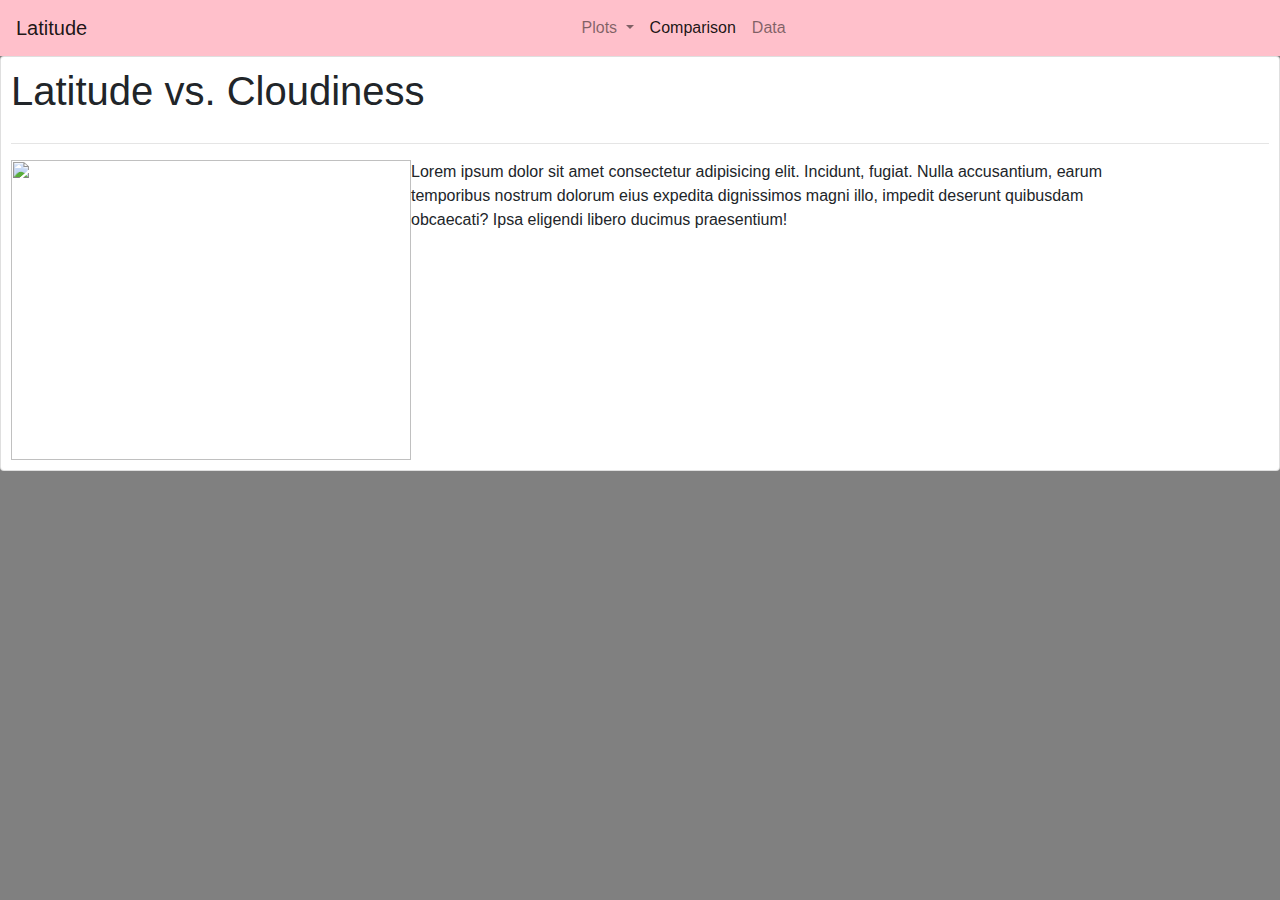
==== cloudy.html @ e97f6f37 "html files" ====
<!DOCTYPE html>
<html lang="en">

<head>
    <meta charset="UTF-8">
    <meta name="viewport" content="width=device-width, initial-scale=1.0">
    <meta http-equiv="X-UA-Compatible" content="ie=edge">
    <title>Document</title>
    <link rel="stylesheet" href="https://stackpath.bootstrapcdn.com/bootstrap/4.3.1/css/bootstrap.min.css"
        integrity="sha384-ggOyR0iXCbMQv3Xipma34MD+dH/1fQ784/j6cY/iJTQUOhcWr7x9JvoRxT2MZw1T" crossorigin="anonymous">
    <link rel="stylesheet" href="style.css">
</head>

<body style = "background-color: gray">
    <nav class="navbar navbar-expand-lg navbar-light" style = "background-color: pink">
        <a class="navbar-brand"
            href="file:///Users/hayleyjellison/Desktop/DataViz/demo/UT-MCB-DATA-PT-07-2019-U-C/homework-instructions/11-Web/Instructions/Web-Design-Challenge-2/WebVisualizations/index.html#">Latitude</a>
        <button class="navbar-toggler" type="button" data-toggle="collapse" data-target="#navbarSupportedContent"
            aria-controls="navbarSupportedContent" aria-expanded="false" aria-label="Toggle navigation">
            <span class="navbar-toggler-icon"></span>
        </button>

        <div class="collapse navbar-collapse mx-auto" id="navbarSupportedContent">
            <ul class="navbar-nav mx-auto">
                <li class="nav-item dropdown">
                    <a class="nav-link dropdown-toggle"
                        href="file:///Users/hayleyjellison/Desktop/DataViz/demo/UT-MCB-DATA-PT-07-2019-U-C/homework-instructions/11-Web/Instructions/Web-Design-Challenge-2/WebVisualizations/index.html#"
                        id="navbarDropdown" role="button" data-toggle="dropdown" aria-haspopup="true"
                        aria-expanded="false">
                        Plots
                    </a>
                    <div class="dropdown-menu" aria-labelledby="navbarDropdown">
                        <a class="dropdown-item"
                            href="file:///Users/hayleyjellison/Desktop/DataViz/demo/UT-MCB-DATA-PT-07-2019-U-C/homework-instructions/11-Web/Instructions/Web-Design-Challenge-2/WebVisualizations/maxtemp.html">Latitude
                            vs. Max Temp.</a>
                        <a class="dropdown-item"
                            href="file:///Users/hayleyjellison/Desktop/DataViz/demo/UT-MCB-DATA-PT-07-2019-U-C/homework-instructions/11-Web/Instructions/Web-Design-Challenge-2/WebVisualizations/humid.html">Latitude
                            vs. Humidity</a>
                        <a class="dropdown-item"
                            href="file:///Users/hayleyjellison/Desktop/DataViz/demo/UT-MCB-DATA-PT-07-2019-U-C/homework-instructions/11-Web/Instructions/Web-Design-Challenge-2/WebVisualizations/cloudy.html">Latitude
                            vs. Cloudiness</a>
                        <a class="dropdown-item"
                            href="file:///Users/hayleyjellison/Desktop/DataViz/demo/UT-MCB-DATA-PT-07-2019-U-C/homework-instructions/11-Web/Instructions/Web-Design-Challenge-2/WebVisualizations/wind.html">Latitude
                            vs. Wind Speed</a>
                    </div>
                </li>
                <li class="nav-item active">
                    <a class="nav-link" href="file:///Users/hayleyjellison/Desktop/DataViz/demo/UT-MCB-DATA-PT-07-2019-U-C/homework-instructions/11-Web/Instructions/Web-Design-Challenge-2/WebVisualizations/compare.html">Comparison <span class="sr-only">(current)</span></a>
                </li>
                <li class="nav-item">
                    <a class="nav-link"
                        href="file:///Users/hayleyjellison/Desktop/DataViz/demo/UT-MCB-DATA-PT-07-2019-U-C/homework-instructions/11-Web/Instructions/Web-Design-Challenge-2/WebVisualizations/data.html">Data</a>
                </li>
            </ul>
        </div>
    </nav>
    <div class="card">
            <h1 class="card-title">Latitude vs. Cloudiness</h1>
            <hr>
          <div class="row">
            <div class="col-lg-11 col-sm-5 col-md-7 col-xs-4">
              <img src="/Users/hayleyjellison/Desktop/DataViz/demo/UT-MCB-DATA-PT-07-2019-U-C/homework-instructions/11-Web/Instructions/Web-Design-Challenge-2/WebVisualizations/Fig3.png" align = "left" width = "400" height = "300" alt="">
              <p>
              Lorem ipsum dolor sit amet consectetur adipisicing elit. Incidunt, fugiat. Nulla accusantium, earum temporibus nostrum dolorum eius expedita dignissimos magni illo, impedit deserunt quibusdam obcaecati? Ipsa eligendi libero ducimus praesentium!
              </p>
            </div>
          </div>
        </div>
</body>

</html>
---- style.css ----
/* .topnav-right {
    float: right;
}

.nav-link {
    float:right;
}

.collapse {
    float:right;
    margin-left: 100px;
}

.navbar-brand {
    background: pink;
    padding: 5px;
}

.dropdown-menu {
    float: right;
} */

/* .col-2 {
    width: 50%;
    padding: 5px;
} */

/* .row {
    padding: 5px;
    margin: 5px;
  }

.column {
    float: left;
    width: 33.33%;
    padding: 5px;
  }

.float-right {
    float: right;
}

.float-left {
    float: left;
}
*/
.card {
    padding: 10px;
    margin: auto;
} 

.col-7 {
    margin-right:10px;
    margin-left: -30px;
    margin-top: 20px;
}

.float-right {
    margin-right:-10px;
    margin-left: 30px;
    margin-top: 20px;
}

.container {
    background-color: pink;
}

.carousel {
    margin-right: -1000px;
    margin-left: 20px;
    margin-top: 5px;
}
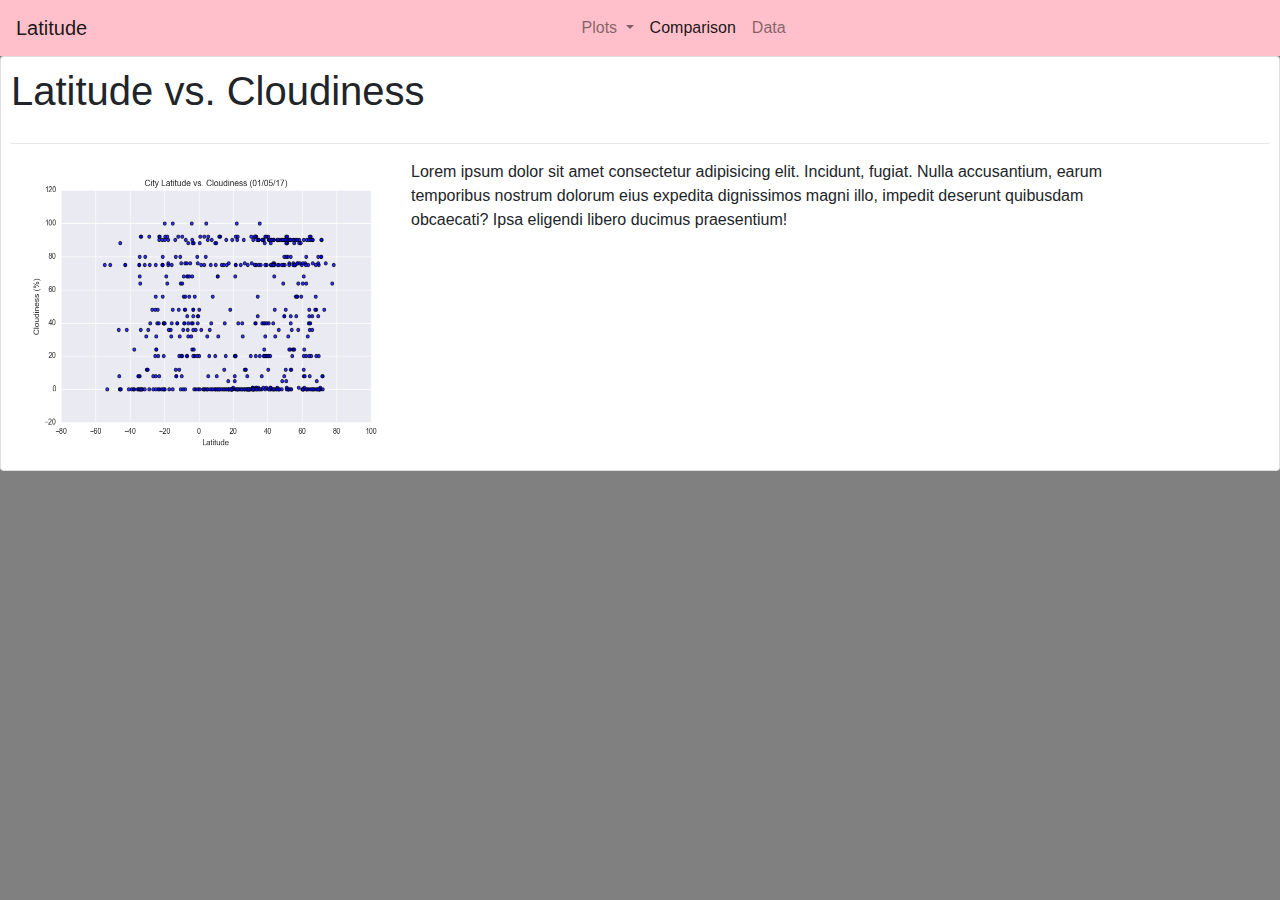
==== commit 3a84902b: "html files" ====
--- a/cloudy.html
+++ b/cloudy.html
@@ -14,7 +14,7 @@
 <body style = "background-color: gray">
     <nav class="navbar navbar-expand-lg navbar-light" style = "background-color: pink">
         <a class="navbar-brand"
-            href="file:///Users/hayleyjellison/Desktop/DataViz/demo/UT-MCB-DATA-PT-07-2019-U-C/homework-instructions/11-Web/Instructions/Web-Design-Challenge-2/WebVisualizations/index.html#">Latitude</a>
+            href="file:///Users/hayleyjellison/Desktop/DataViz/demo/UT-MCB-DATA-PT-07-2019-U-C/homework-instructions/11-Web/Instructions/Web-Design-Challenge-2/index.html#">Latitude</a>
         <button class="navbar-toggler" type="button" data-toggle="collapse" data-target="#navbarSupportedContent"
             aria-controls="navbarSupportedContent" aria-expanded="false" aria-label="Toggle navigation">
             <span class="navbar-toggler-icon"></span>
@@ -24,32 +24,32 @@
             <ul class="navbar-nav mx-auto">
                 <li class="nav-item dropdown">
                     <a class="nav-link dropdown-toggle"
-                        href="file:///Users/hayleyjellison/Desktop/DataViz/demo/UT-MCB-DATA-PT-07-2019-U-C/homework-instructions/11-Web/Instructions/Web-Design-Challenge-2/WebVisualizations/index.html#"
+                        href="file:///Users/hayleyjellison/Desktop/DataViz/demo/UT-MCB-DATA-PT-07-2019-U-C/homework-instructions/11-Web/Instructions/Web-Design-Challenge-2/index.html#"
                         id="navbarDropdown" role="button" data-toggle="dropdown" aria-haspopup="true"
                         aria-expanded="false">
                         Plots
                     </a>
                     <div class="dropdown-menu" aria-labelledby="navbarDropdown">
                         <a class="dropdown-item"
-                            href="file:///Users/hayleyjellison/Desktop/DataViz/demo/UT-MCB-DATA-PT-07-2019-U-C/homework-instructions/11-Web/Instructions/Web-Design-Challenge-2/WebVisualizations/maxtemp.html">Latitude
+                            href="file:///Users/hayleyjellison/Desktop/DataViz/demo/UT-MCB-DATA-PT-07-2019-U-C/homework-instructions/11-Web/Instructions/Web-Design-Challenge-2/maxtemp.html">Latitude
                             vs. Max Temp.</a>
                         <a class="dropdown-item"
-                            href="file:///Users/hayleyjellison/Desktop/DataViz/demo/UT-MCB-DATA-PT-07-2019-U-C/homework-instructions/11-Web/Instructions/Web-Design-Challenge-2/WebVisualizations/humid.html">Latitude
+                            href="file:///Users/hayleyjellison/Desktop/DataViz/demo/UT-MCB-DATA-PT-07-2019-U-C/homework-instructions/11-Web/Instructions/Web-Design-Challenge-2/humid.html">Latitude
                             vs. Humidity</a>
                         <a class="dropdown-item"
-                            href="file:///Users/hayleyjellison/Desktop/DataViz/demo/UT-MCB-DATA-PT-07-2019-U-C/homework-instructions/11-Web/Instructions/Web-Design-Challenge-2/WebVisualizations/cloudy.html">Latitude
+                            href="file:///Users/hayleyjellison/Desktop/DataViz/demo/UT-MCB-DATA-PT-07-2019-U-C/homework-instructions/11-Web/Instructions/Web-Design-Challenge-2/cloudy.html">Latitude
                             vs. Cloudiness</a>
                         <a class="dropdown-item"
-                            href="file:///Users/hayleyjellison/Desktop/DataViz/demo/UT-MCB-DATA-PT-07-2019-U-C/homework-instructions/11-Web/Instructions/Web-Design-Challenge-2/WebVisualizations/wind.html">Latitude
+                            href="file:///Users/hayleyjellison/Desktop/DataViz/demo/UT-MCB-DATA-PT-07-2019-U-C/homework-instructions/11-Web/Instructions/Web-Design-Challenge-2/wind.html">Latitude
                             vs. Wind Speed</a>
                     </div>
                 </li>
                 <li class="nav-item active">
-                    <a class="nav-link" href="file:///Users/hayleyjellison/Desktop/DataViz/demo/UT-MCB-DATA-PT-07-2019-U-C/homework-instructions/11-Web/Instructions/Web-Design-Challenge-2/WebVisualizations/compare.html">Comparison <span class="sr-only">(current)</span></a>
+                    <a class="nav-link" href="file:///Users/hayleyjellison/Desktop/DataViz/demo/UT-MCB-DATA-PT-07-2019-U-C/homework-instructions/11-Web/Instructions/Web-Design-Challenge-2/compare.html">Comparison <span class="sr-only">(current)</span></a>
                 </li>
                 <li class="nav-item">
                     <a class="nav-link"
-                        href="file:///Users/hayleyjellison/Desktop/DataViz/demo/UT-MCB-DATA-PT-07-2019-U-C/homework-instructions/11-Web/Instructions/Web-Design-Challenge-2/WebVisualizations/data.html">Data</a>
+                        href="file:///Users/hayleyjellison/Desktop/DataViz/demo/UT-MCB-DATA-PT-07-2019-U-C/homework-instructions/11-Web/Instructions/Web-Design-Challenge-2/data.html">Data</a>
                 </li>
             </ul>
         </div>
@@ -59,7 +59,7 @@
             <hr>
           <div class="row">
             <div class="col-lg-11 col-sm-5 col-md-7 col-xs-4">
-              <img src="/Users/hayleyjellison/Desktop/DataViz/demo/UT-MCB-DATA-PT-07-2019-U-C/homework-instructions/11-Web/Instructions/Web-Design-Challenge-2/WebVisualizations/Fig3.png" align = "left" width = "400" height = "300" alt="">
+              <img src="Fig3.png" align = "left" width = "400" height = "300" alt="">
               <p>
               Lorem ipsum dolor sit amet consectetur adipisicing elit. Incidunt, fugiat. Nulla accusantium, earum temporibus nostrum dolorum eius expedita dignissimos magni illo, impedit deserunt quibusdam obcaecati? Ipsa eligendi libero ducimus praesentium!
               </p>
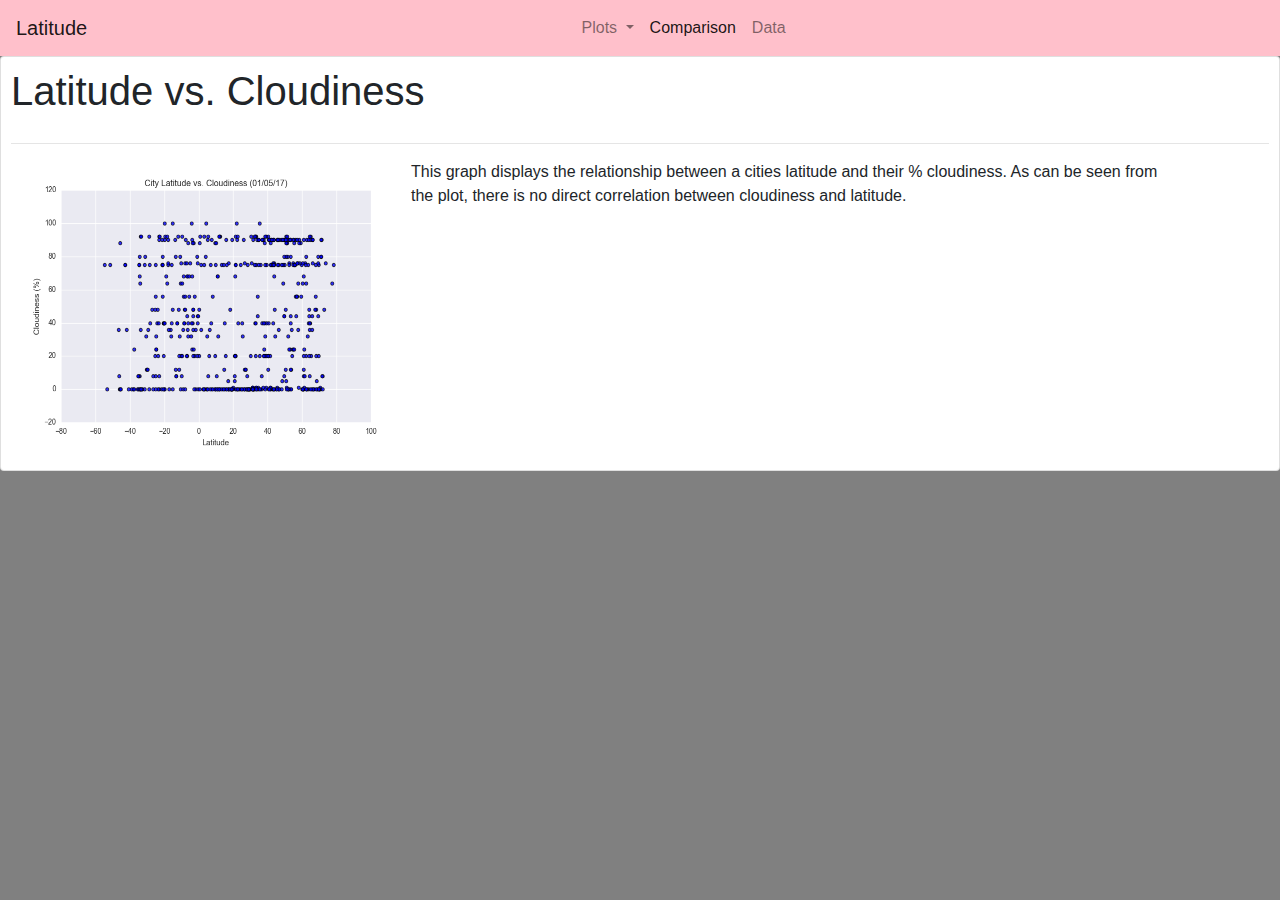
==== commit adcc4e36: "html files" ====
--- a/cloudy.html
+++ b/cloudy.html
@@ -11,10 +11,9 @@
     <link rel="stylesheet" href="style.css">
 </head>
 
-<body style = "background-color: gray">
-    <nav class="navbar navbar-expand-lg navbar-light" style = "background-color: pink">
-        <a class="navbar-brand"
-            href="file:///Users/hayleyjellison/Desktop/DataViz/demo/UT-MCB-DATA-PT-07-2019-U-C/homework-instructions/11-Web/Instructions/Web-Design-Challenge-2/index.html#">Latitude</a>
+<body style="background-color: gray">
+    <nav class="navbar navbar-expand-lg navbar-light" style="background-color: pink">
+        <a class="navbar-brand" href="index.html#">Latitude</a>
         <button class="navbar-toggler" type="button" data-toggle="collapse" data-target="#navbarSupportedContent"
             aria-controls="navbarSupportedContent" aria-expanded="false" aria-label="Toggle navigation">
             <span class="navbar-toggler-icon"></span>
@@ -23,49 +22,42 @@
         <div class="collapse navbar-collapse mx-auto" id="navbarSupportedContent">
             <ul class="navbar-nav mx-auto">
                 <li class="nav-item dropdown">
-                    <a class="nav-link dropdown-toggle"
-                        href="file:///Users/hayleyjellison/Desktop/DataViz/demo/UT-MCB-DATA-PT-07-2019-U-C/homework-instructions/11-Web/Instructions/Web-Design-Challenge-2/index.html#"
-                        id="navbarDropdown" role="button" data-toggle="dropdown" aria-haspopup="true"
-                        aria-expanded="false">
+                    <a class="nav-link dropdown-toggle" href="#" id="navbarDropdown" role="button"
+                        data-toggle="dropdown" aria-haspopup="true" aria-expanded="false">
                         Plots
                     </a>
                     <div class="dropdown-menu" aria-labelledby="navbarDropdown">
-                        <a class="dropdown-item"
-                            href="file:///Users/hayleyjellison/Desktop/DataViz/demo/UT-MCB-DATA-PT-07-2019-U-C/homework-instructions/11-Web/Instructions/Web-Design-Challenge-2/maxtemp.html">Latitude
+                        <a class="dropdown-item" href="maxtemp.html">Latitude
                             vs. Max Temp.</a>
-                        <a class="dropdown-item"
-                            href="file:///Users/hayleyjellison/Desktop/DataViz/demo/UT-MCB-DATA-PT-07-2019-U-C/homework-instructions/11-Web/Instructions/Web-Design-Challenge-2/humid.html">Latitude
+                        <a class="dropdown-item" href="humid.html">Latitude
                             vs. Humidity</a>
-                        <a class="dropdown-item"
-                            href="file:///Users/hayleyjellison/Desktop/DataViz/demo/UT-MCB-DATA-PT-07-2019-U-C/homework-instructions/11-Web/Instructions/Web-Design-Challenge-2/cloudy.html">Latitude
+                        <a class="dropdown-item" href="cloudy.html">Latitude
                             vs. Cloudiness</a>
-                        <a class="dropdown-item"
-                            href="file:///Users/hayleyjellison/Desktop/DataViz/demo/UT-MCB-DATA-PT-07-2019-U-C/homework-instructions/11-Web/Instructions/Web-Design-Challenge-2/wind.html">Latitude
+                        <a class="dropdown-item" href="wind.html">Latitude
                             vs. Wind Speed</a>
                     </div>
                 </li>
                 <li class="nav-item active">
-                    <a class="nav-link" href="file:///Users/hayleyjellison/Desktop/DataViz/demo/UT-MCB-DATA-PT-07-2019-U-C/homework-instructions/11-Web/Instructions/Web-Design-Challenge-2/compare.html">Comparison <span class="sr-only">(current)</span></a>
+                    <a class="nav-link" href="compare.html">Comparison <span class="sr-only">(current)</span></a>
                 </li>
                 <li class="nav-item">
-                    <a class="nav-link"
-                        href="file:///Users/hayleyjellison/Desktop/DataViz/demo/UT-MCB-DATA-PT-07-2019-U-C/homework-instructions/11-Web/Instructions/Web-Design-Challenge-2/data.html">Data</a>
+                    <a class="nav-link" href="data.html">Data</a>
                 </li>
             </ul>
         </div>
     </nav>
     <div class="card">
-            <h1 class="card-title">Latitude vs. Cloudiness</h1>
-            <hr>
-          <div class="row">
+        <h1 class="card-title">Latitude vs. Cloudiness</h1>
+        <hr>
+        <div class="row">
             <div class="col-lg-11 col-sm-5 col-md-7 col-xs-4">
-              <img src="Fig3.png" align = "left" width = "400" height = "300" alt="">
-              <p>
-              Lorem ipsum dolor sit amet consectetur adipisicing elit. Incidunt, fugiat. Nulla accusantium, earum temporibus nostrum dolorum eius expedita dignissimos magni illo, impedit deserunt quibusdam obcaecati? Ipsa eligendi libero ducimus praesentium!
-              </p>
+                <img src="Fig3.png" align="left" width="400" height="300" alt="">
+                <p>
+                    This graph displays the relationship between a cities latitude and their % cloudiness. As can be seen from the plot, there is no direct correlation between cloudiness and latitude.
+                </p>
             </div>
-          </div>
         </div>
+    </div>
 </body>
 
 </html>--- a/style.css
+++ b/style.css
@@ -69,4 +69,8 @@
     margin-right: -1000px;
     margin-left: 20px;
     margin-top: 5px;
+}
+
+.table {
+    margin: 50px;
 }